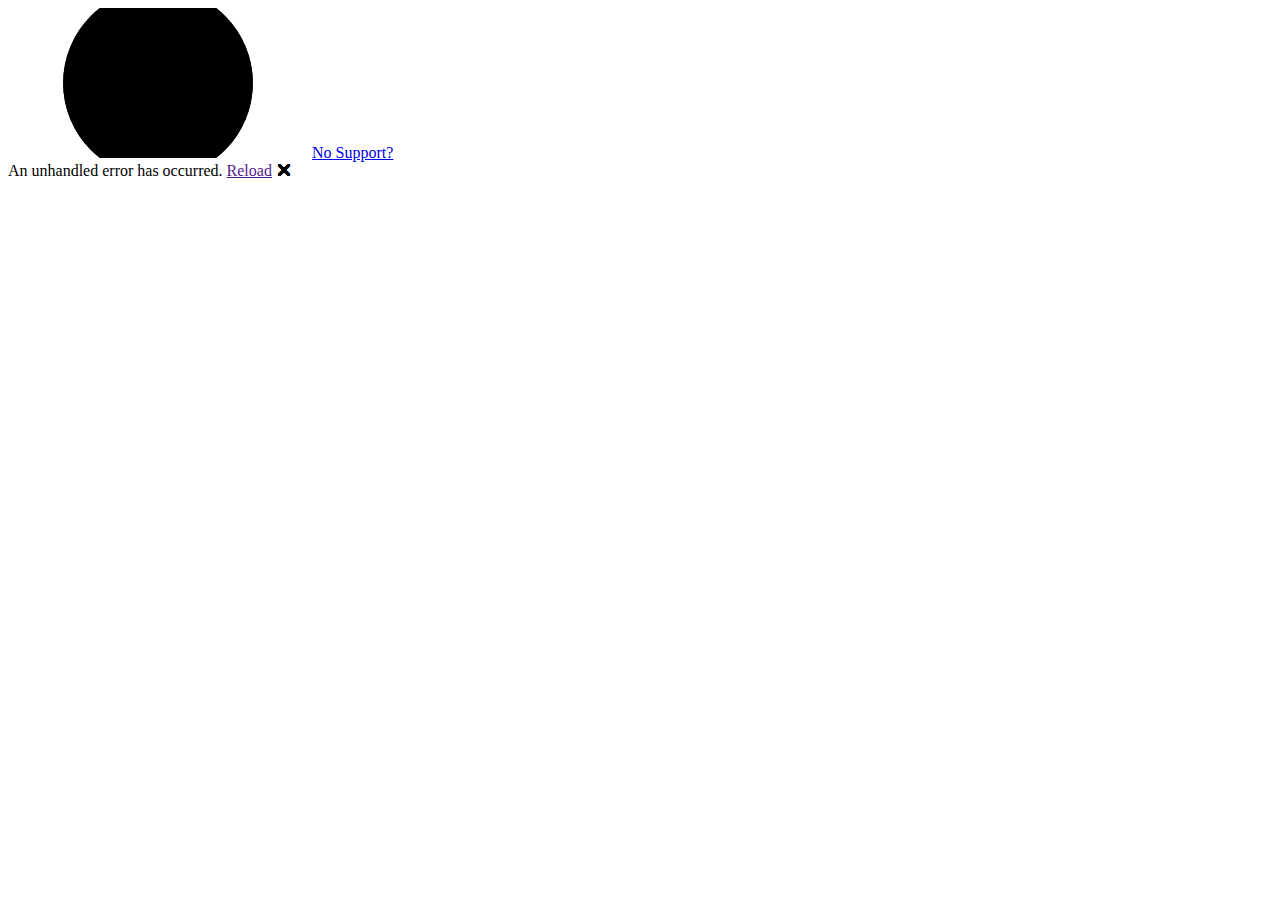
==== redmuffin.Blazor.Static/wwwroot/index.html @ c15a0e1f "Remove blazor cache-buster" ====
<!-- <script type="text/javascript"> -->
<!--     caches.delete("blazor-resources-/").then(function (e) { -->
<!--         console.log("'blazor-resources-/' cache deleted"); -->
<!--     }); -->
<!-- </script> -->
<!DOCTYPE html>
<html lang="en">

<!-- Comment -->

<head>
    <meta charset="utf-8" />
    <meta name="viewport" content="width=device-width, initial-scale=1.0" />
    <title>redmuffin.Blazor.Static</title>
    <base href="/" />
    <link rel="stylesheet" href="css/bootstrap/bootstrap.min.css" />
    <link rel="stylesheet" href="css/app.css" />
    <link rel="icon" type="image/png" href="favicon.png" />
    <link href="redmuffin.Blazor.Static.styles.css" rel="stylesheet" />
</head>

<body>
    <div id="app">
        <svg class="loading-progress">
            <circle r="40%" cx="50%" cy="50%" />
            <circle r="40%" cx="50%" cy="50%" />
        </svg>
        <object data="/Version.txt" type="text/plain" width="45" style="margin: 0; padding: 0; height: 45px; overflow: hidden;">
            <a href="/Version.txt">No Support?</a>
        </object>
        <div class="loading-progress-text"></div>
    </div>

    <div id="blazor-error-ui">
        An unhandled error has occurred.
        <a href="" class="reload">Reload</a>
        <a class="dismiss">🗙</a>
    </div>
    <script src="_framework/blazor.webassembly.js"></script>
</body>

</html>
---- redmuffin.Blazor.Static/wwwroot/css/app.css ----
html, body {
    font-family: 'Helvetica Neue', Helvetica, Arial, sans-serif;
}

h1:focus {
    outline: none;
}

a, .btn-link {
    color: #0071c1;
}

.btn-primary {
    color: #fff;
    background-color: #1b6ec2;
    border-color: #1861ac;
}

.btn:focus, .btn:active:focus, .btn-link.nav-link:focus, .form-control:focus, .form-check-input:focus {
  box-shadow: 0 0 0 0.1rem white, 0 0 0 0.25rem #258cfb;
}

.content {
    padding-top: 1.1rem;
}

.valid.modified:not([type=checkbox]) {
    outline: 1px solid #26b050;
}

.invalid {
    outline: 1px solid red;
}

.validation-message {
    color: red;
}

#blazor-error-ui {
    background: lightyellow;
    bottom: 0;
    box-shadow: 0 -1px 2px rgba(0, 0, 0, 0.2);
    display: none;
    left: 0;
    padding: 0.6rem 1.25rem 0.7rem 1.25rem;
    position: fixed;
    width: 100%;
    z-index: 1000;
}

    #blazor-error-ui .dismiss {
        cursor: pointer;
        position: absolute;
        right: 0.75rem;
        top: 0.5rem;
    }

.blazor-error-boundary {
    background: url([data-uri]) no-repeat 1rem/1.8rem, #b32121;
    padding: 1rem 1rem 1rem 3.7rem;
    color: white;
}

    .blazor-error-boundary::after {
        content: "An error has occurred."
    }

.loading-progress {
    position: relative;
    display: block;
    width: 8rem;
    height: 8rem;
    margin: 20vh auto 1rem auto;
}

    .loading-progress circle {
        fill: none;
        stroke: #e0e0e0;
        stroke-width: 0.6rem;
        transform-origin: 50% 50%;
        transform: rotate(-90deg);
    }

        .loading-progress circle:last-child {
            stroke: #1b6ec2;
            stroke-dasharray: calc(3.141 * var(--blazor-load-percentage, 0%) * 0.8), 500%;
            transition: stroke-dasharray 0.05s ease-in-out;
        }

.loading-progress-text {
    position: absolute;
    text-align: center;
    font-weight: bold;
    inset: calc(20vh + 3.25rem) 0 auto 0.2rem;
}

    .loading-progress-text:after {
        content: var(--blazor-load-percentage-text, "Loading");
    }

code {
    color: #c02d76;
}
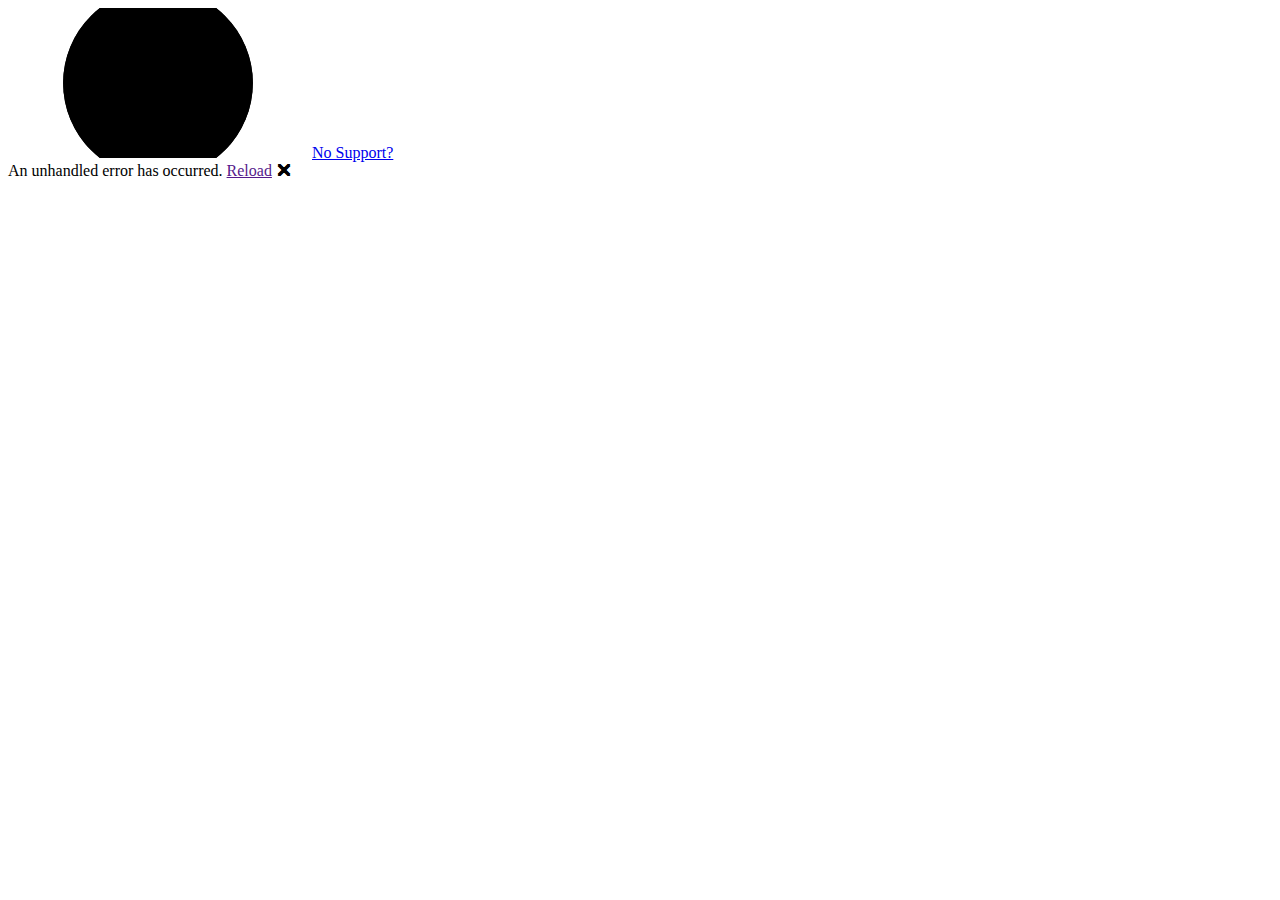
==== commit d245f212: "Undo asynchronous css" ====
--- a/redmuffin.Blazor.Static/wwwroot/index.html
+++ b/redmuffin.Blazor.Static/wwwroot/index.html
@@ -5,8 +5,6 @@
 <!-- </script> -->
 <!DOCTYPE html>
 <html lang="en">
-
-<!-- Comment -->
 
 <head>
     <meta charset="utf-8" />
--- a/redmuffin.Blazor.Static/wwwroot/css/app.css
+++ b/redmuffin.Blazor.Static/wwwroot/css/app.css
@@ -1,5 +1,6 @@
 html, body {
     font-family: 'Helvetica Neue', Helvetica, Arial, sans-serif;
+    overflow-y: scroll;
 }
 
 h1:focus {
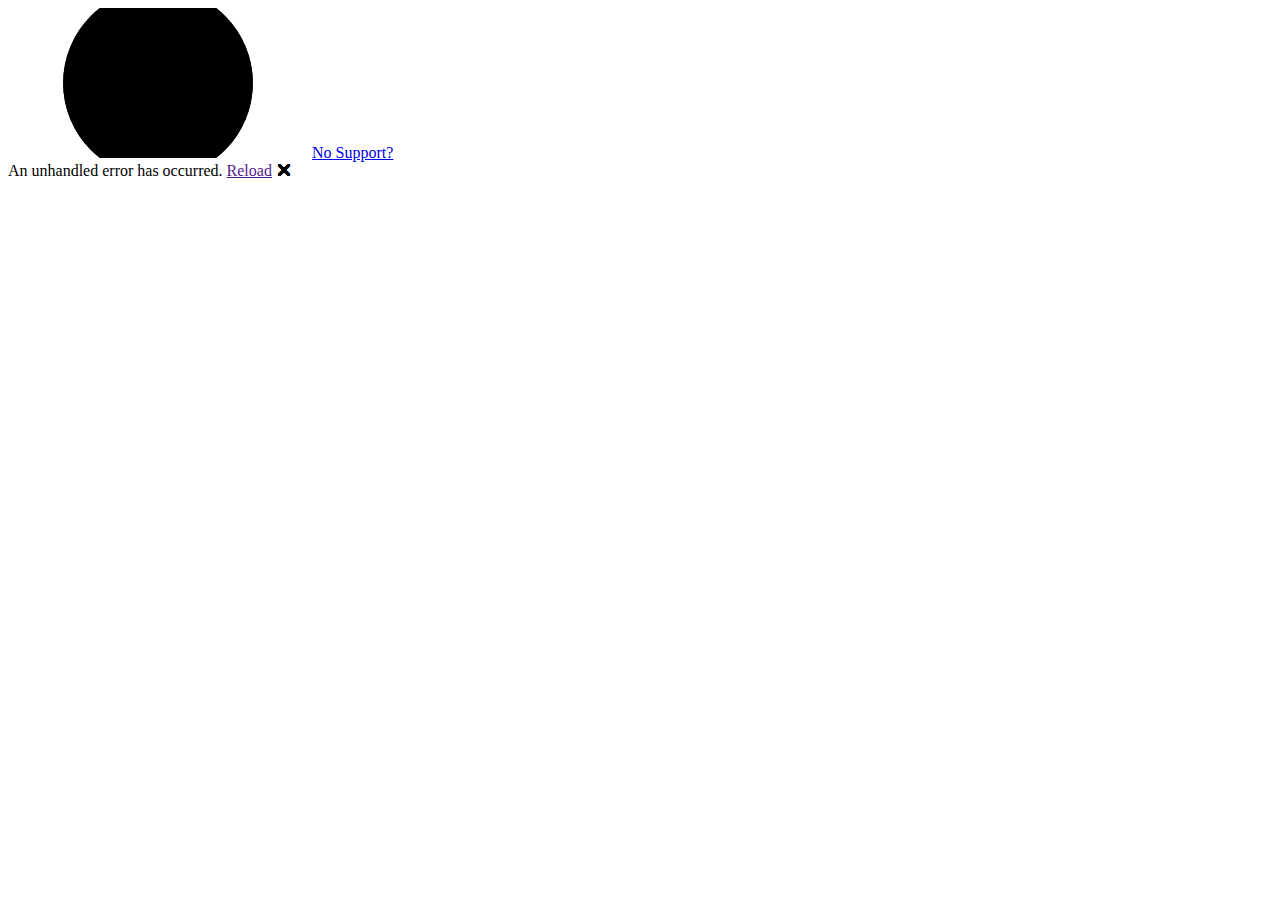
==== commit fec7d642: "Add google analytics" ====
--- a/redmuffin.Blazor.Static/wwwroot/index.html
+++ b/redmuffin.Blazor.Static/wwwroot/index.html
@@ -3,6 +3,7 @@
 <!--         console.log("'blazor-resources-/' cache deleted"); -->
 <!--     }); -->
 <!-- </script> -->
+<!-- Google tag (gtag.js) -->
 <!DOCTYPE html>
 <html lang="en">
 
@@ -16,6 +17,15 @@
     <link rel="icon" type="image/png" href="favicon.png" />
     <link href="redmuffin.Blazor.Static.styles.css" rel="stylesheet" />
 </head>
+
+<script async src="https://www.googletagmanager.com/gtag/js?id=G-HJD7JKVN9Y"></script>
+<script>
+  window.dataLayer = window.dataLayer || [];
+  function gtag(){dataLayer.push(arguments);}
+  gtag('js', new Date());
+
+  gtag('config', 'G-HJD7JKVN9Y');
+</script>
 
 <body>
     <div id="app">
@@ -37,4 +47,4 @@
     <script src="_framework/blazor.webassembly.js"></script>
 </body>
 
-</html>+</html>
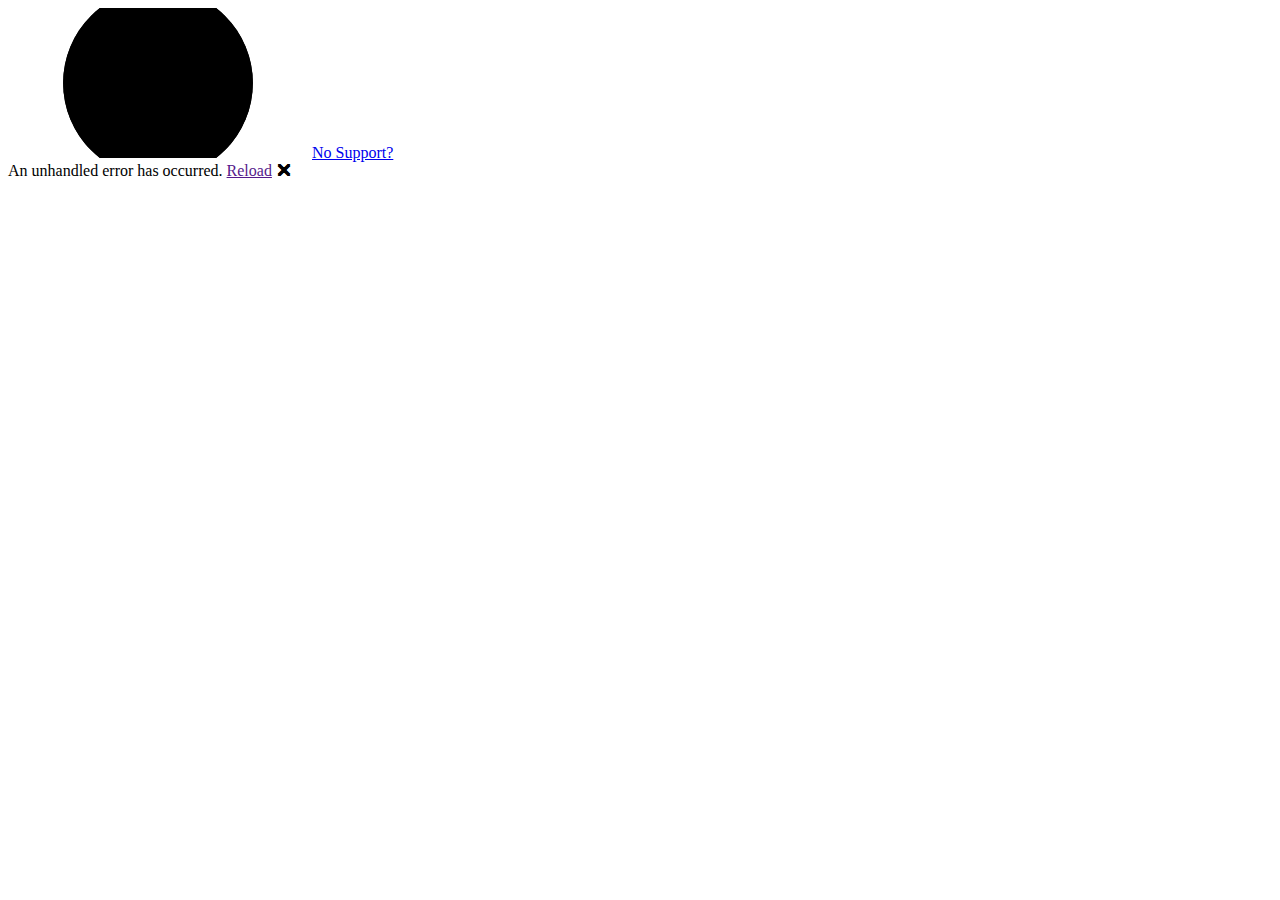
==== commit b632641b: "Update index.html" ====
--- a/redmuffin.Blazor.Static/wwwroot/index.html
+++ b/redmuffin.Blazor.Static/wwwroot/index.html
@@ -3,7 +3,6 @@
 <!--         console.log("'blazor-resources-/' cache deleted"); -->
 <!--     }); -->
 <!-- </script> -->
-<!-- Google tag (gtag.js) -->
 <!DOCTYPE html>
 <html lang="en">
 
@@ -18,6 +17,7 @@
     <link href="redmuffin.Blazor.Static.styles.css" rel="stylesheet" />
 </head>
 
+<!-- Google tag (gtag.js) -->
 <script async src="https://www.googletagmanager.com/gtag/js?id=G-HJD7JKVN9Y"></script>
 <script>
   window.dataLayer = window.dataLayer || [];
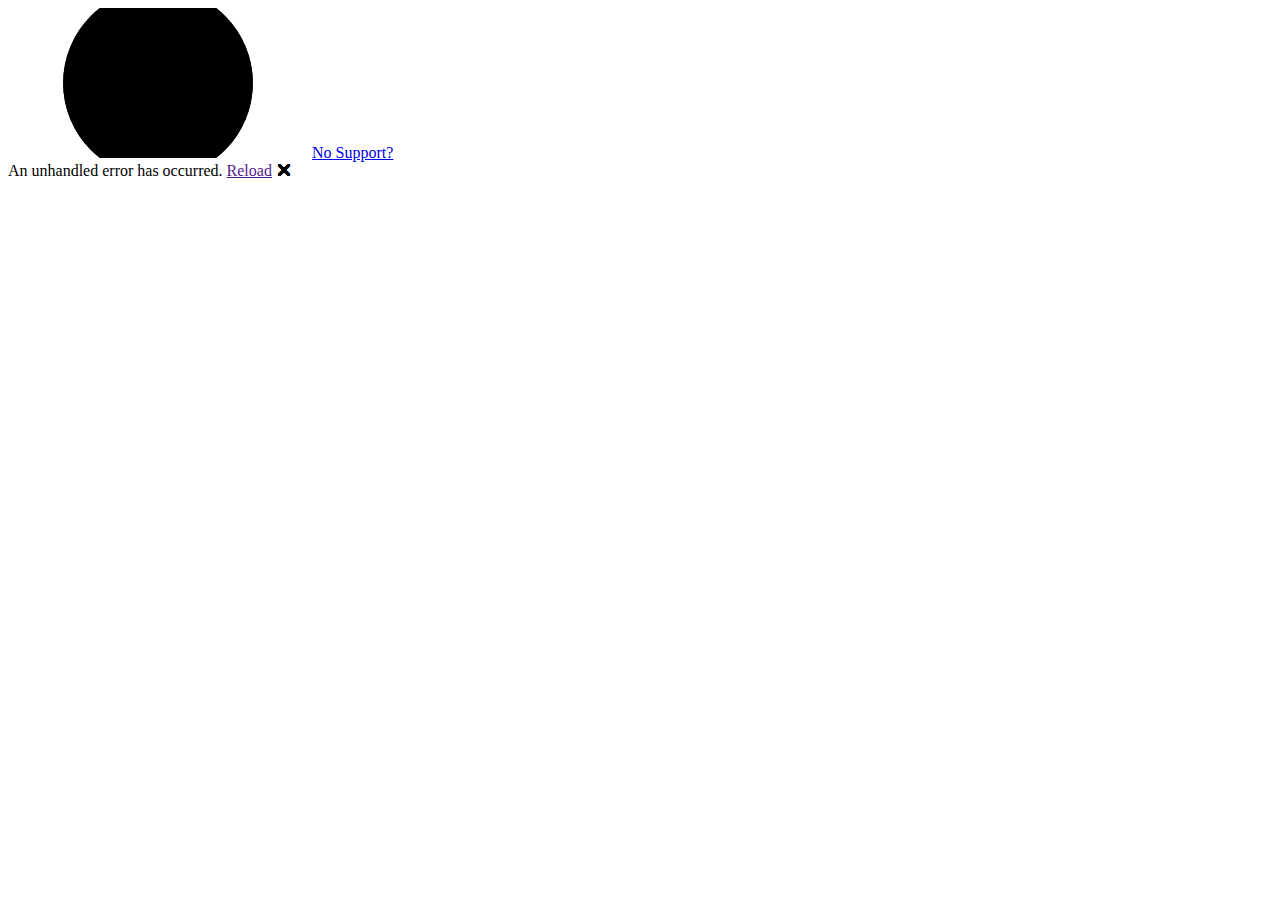
==== commit f7d58eb9: "Repostion analytics script" ====
--- a/redmuffin.Blazor.Static/wwwroot/index.html
+++ b/redmuffin.Blazor.Static/wwwroot/index.html
@@ -17,17 +17,17 @@
     <link href="redmuffin.Blazor.Static.styles.css" rel="stylesheet" />
 </head>
 
-<!-- Google tag (gtag.js) -->
-<script async src="https://www.googletagmanager.com/gtag/js?id=G-HJD7JKVN9Y"></script>
-<script>
-  window.dataLayer = window.dataLayer || [];
-  function gtag(){dataLayer.push(arguments);}
-  gtag('js', new Date());
+<body>
+    <!-- Google tag (gtag.js) -->
+    <script async src="https://www.googletagmanager.com/gtag/js?id=G-HJD7JKVN9Y"></script>
+    <script>
+        window.dataLayer = window.dataLayer || [];
+        function gtag() { dataLayer.push(arguments); }
+        gtag('js', new Date());
 
-  gtag('config', 'G-HJD7JKVN9Y');
-</script>
+        gtag('config', 'G-HJD7JKVN9Y');
+    </script>
 
-<body>
     <div id="app">
         <svg class="loading-progress">
             <circle r="40%" cx="50%" cy="50%" />
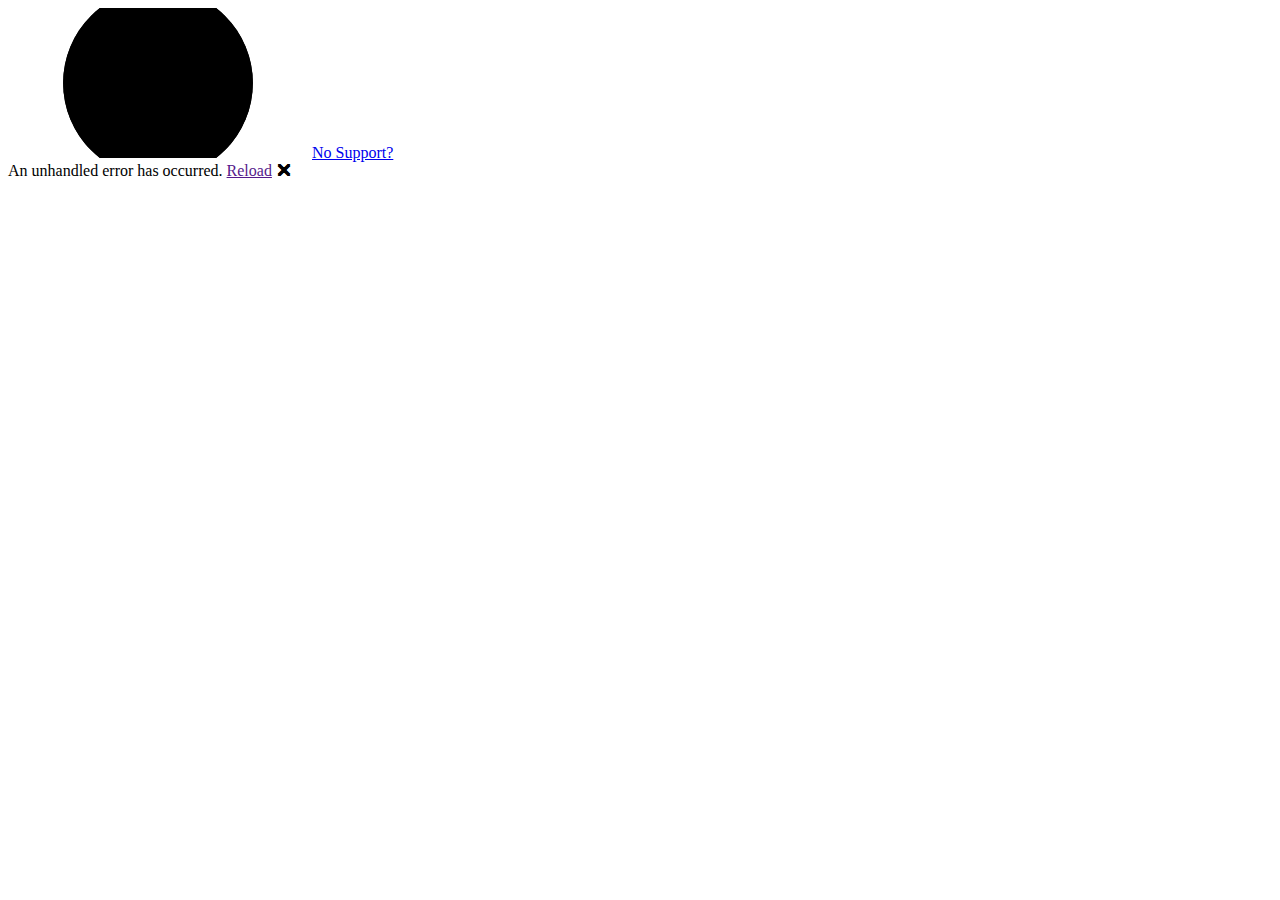
==== commit 2473bc46: "Remove obsolete analytics script" ====
--- a/redmuffin.Blazor.Static/wwwroot/index.html
+++ b/redmuffin.Blazor.Static/wwwroot/index.html
@@ -18,16 +18,6 @@
 </head>
 
 <body>
-    <!-- Google tag (gtag.js) -->
-    <script async src="https://www.googletagmanager.com/gtag/js?id=G-HJD7JKVN9Y"></script>
-    <script>
-        window.dataLayer = window.dataLayer || [];
-        function gtag() { dataLayer.push(arguments); }
-        gtag('js', new Date());
-
-        gtag('config', 'G-HJD7JKVN9Y');
-    </script>
-
     <div id="app">
         <svg class="loading-progress">
             <circle r="40%" cx="50%" cy="50%" />
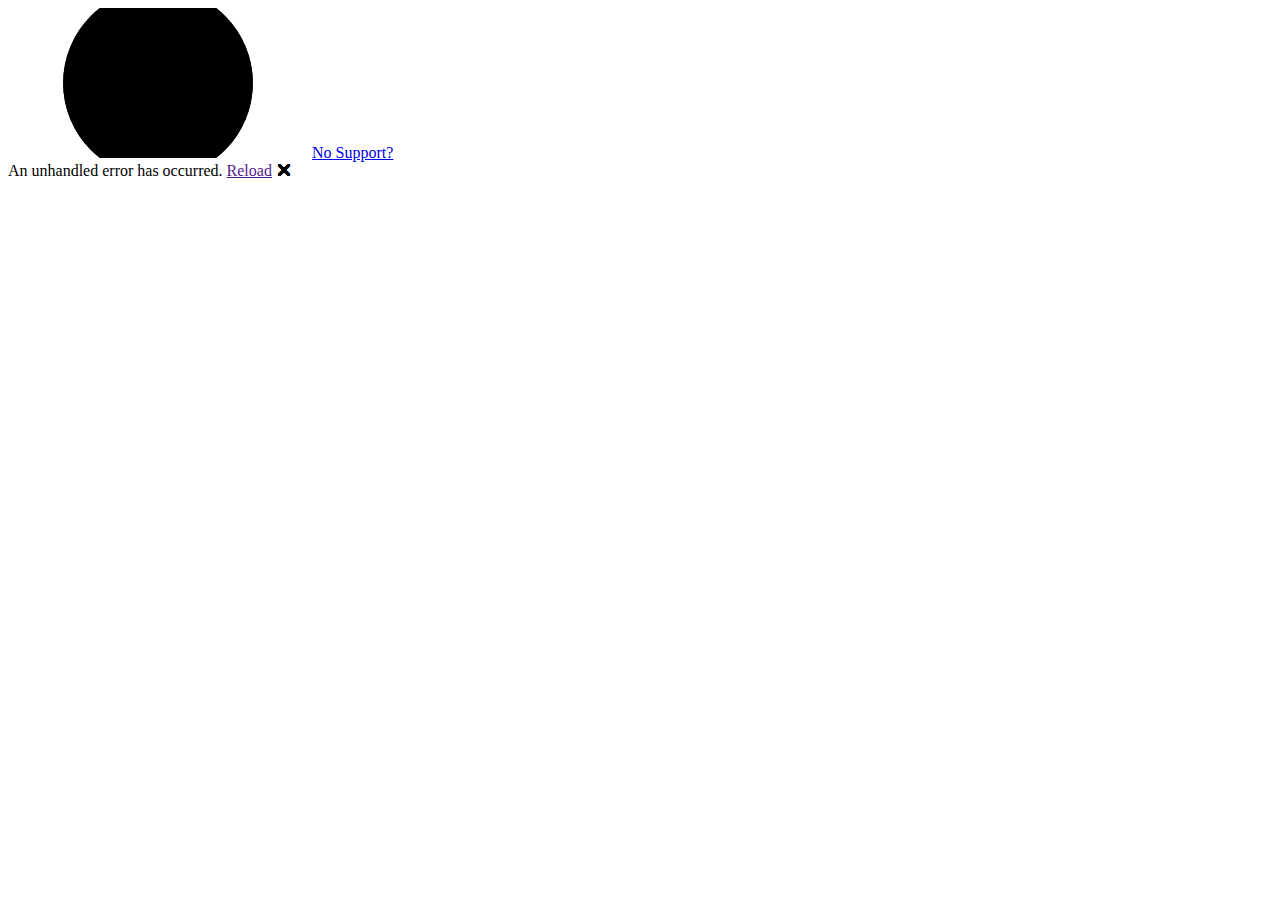
==== commit 62eb92cf: "Add simple progress bar delay" ====
--- a/redmuffin.Blazor.Static/wwwroot/index.html
+++ b/redmuffin.Blazor.Static/wwwroot/index.html
@@ -15,18 +15,25 @@
     <link rel="stylesheet" href="css/app.css" />
     <link rel="icon" type="image/png" href="favicon.png" />
     <link href="redmuffin.Blazor.Static.styles.css" rel="stylesheet" />
+    <script>
+        setTimeout(() => {
+            document.getElementById("result").style = "display: block";
+        }, 500);
+    </script>
 </head>
 
 <body>
     <div id="app">
-        <svg class="loading-progress">
-            <circle r="40%" cx="50%" cy="50%" />
-            <circle r="40%" cx="50%" cy="50%" />
-        </svg>
-        <object data="/Version.txt" type="text/plain" width="45" style="margin: 0; padding: 0; height: 45px; overflow: hidden;">
-            <a href="/Version.txt">No Support?</a>
-        </object>
-        <div class="loading-progress-text"></div>
+	    <div id="result" name="result" style="display: none;">
+            <svg class="loading-progress">
+                <circle r="40%" cx="50%" cy="50%" />
+                <circle r="40%" cx="50%" cy="50%" />
+            </svg>
+            <object data="/Version.txt" type="text/plain" width="45" style="margin: 0; padding: 0; height: 45px; overflow: hidden;">
+                <a href="/Version.txt">No Support?</a>
+            </object>
+            <div class="loading-progress-text"></div>
+        </div>
     </div>
 
     <div id="blazor-error-ui">
